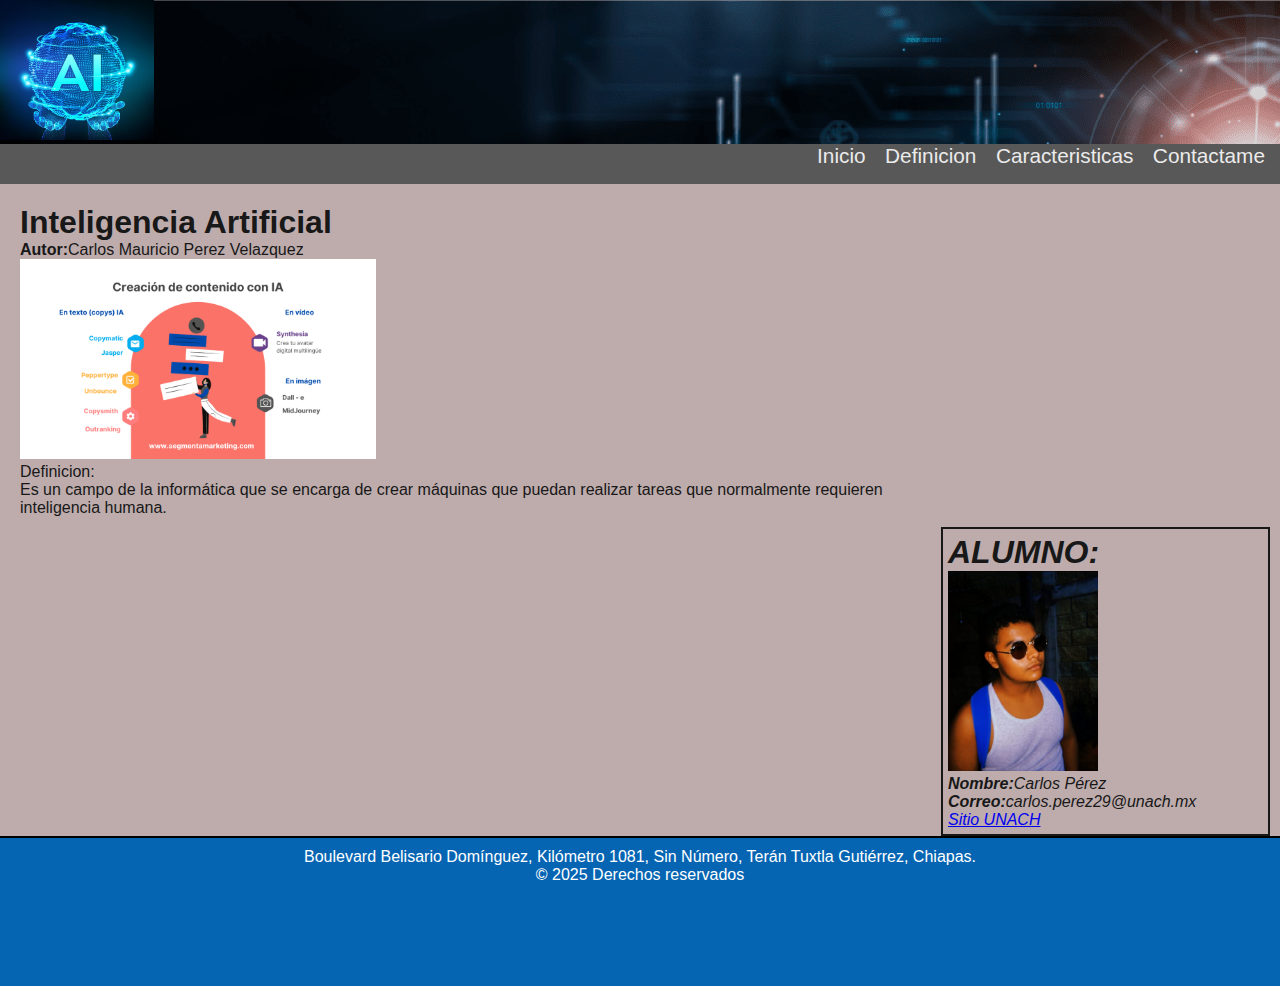
==== index.html @ 7f8d62fd "primer ajuste" ====
<!DOCTYPE html>
<html lang="en">
<head>
    <meta charset="UTF-8">
    <meta name="viewport" content="width=device-width, initial-scale=1.0">
    <title>Inteligencia Artificial</title>
    <link rel="stylesheet" href="css/style.css">
</head>
<body>
    <header><!--encabezado-->
        <div id="titulo">
            <img src="img/Logo.jpg" alt="mi logo" id="logo">
        </div>
        <nav>
            <ul>
                <li><a href="index.html">Inicio</a></li>
                <li><a href="definicion.html">Definicion</a></li>
                <li><a href="caracteristicas.html">Caracteristicas</a></li>
                <li><a href="contacto.html">Contactame</a></li>
            </ul>
        </nav> <!--menu-->
    </header>
    <article>
        <section>
            <h1>Inteligencia Artificial</h1>
            <p><strong>Autor:</strong>Carlos Mauricio Perez Velazquez</p>
            <div>
                <img src="img/contenido.png">
                <p><span>Definicion:</span></p>
            </div>
            <p>
                Es un campo de la informática que se encarga de crear máquinas que puedan realizar tareas que normalmente requieren inteligencia humana. 
            </p>
        </section>
        <aside>
            <h1>ALUMNO:</h1>
            <p id="alumnoperfil"><img src="img/perfil.jpg" alt="Perfil"></p>
            <p><strong>Nombre:</strong>Carlos Pérez</p>
            <p><strong>Correo:</strong>carlos.perez29@unach.mx</p>
            <p><a href="https://www.unach.mx/">Sitio UNACH</a></p>
        </aside>
    </article>
    <footer>
        <p>Boulevard Belisario Domínguez, Kilómetro 1081, Sin Número, Terán Tuxtla Gutiérrez, Chiapas.</p>
        <p>&copy; 2025 Derechos reservados</p>
    </footer><!--pie de pagina-->
</body>
</html>
---- css/style.css ----
*{
    margin: 0%;
    padding: 0%;
}
body
{
    position: relative;
    background-color: #beacac;
    font-family: 'Trebuchet', Arial, sans-serif;
    color: #181818;

}
header
{
    background: url(/img/Banner.png);
}
header h1
{
    font-family: 'Comic Sans MS';
    font-size: 2.5em;
    font-weight: normal;
}
#titulo
{
    display: inline-block;
}
#logo, header h1
{
    display: inline-block;
    margin-bottom: 0px;
    height: 140px;
}
nav
{
    display: inline-block;
    width: 100%;
    height: 40px;
    text-align: right;
    background-color: rgb(88, 88, 88);
}
nav ul
{
    list-style-type: none;
}
nav li
{
    display: inline-block;
    margin-right: 15px;
}
nav a
{
    font-family: 'Segoe UI', Tahoma, Geneva, Verdana, sans-serif;
    font-size: 1.3em;
    color: #ebebeb;
    padding-bottom: 3px;
    text-decoration: none;
}
nav a:hover
{
    color: #f78d14;
    border-bottom: 3px solid #56ef75;
}
img{
    height: 200px;
}
article{
    padding: 10px;
}
section{
    padding: 10px;
    margin-left: auto;
    margin-right: auto;
    float: left;
    width: 75%;
}
aside{
    padding: 5px;
    font-style: italic;
    float: right;
    width: 25%;
    border: 2px solid;
}
footer{
    float: left;
    position: relative;
    bottom: 0;
    width: 100%;
    height: 150px;
    box-sizing: border-box;
    border-top: 2px solid #000;
    background-color: #0665b3;
    color: white;
    text-align: center;
    padding-top: 10px;
}
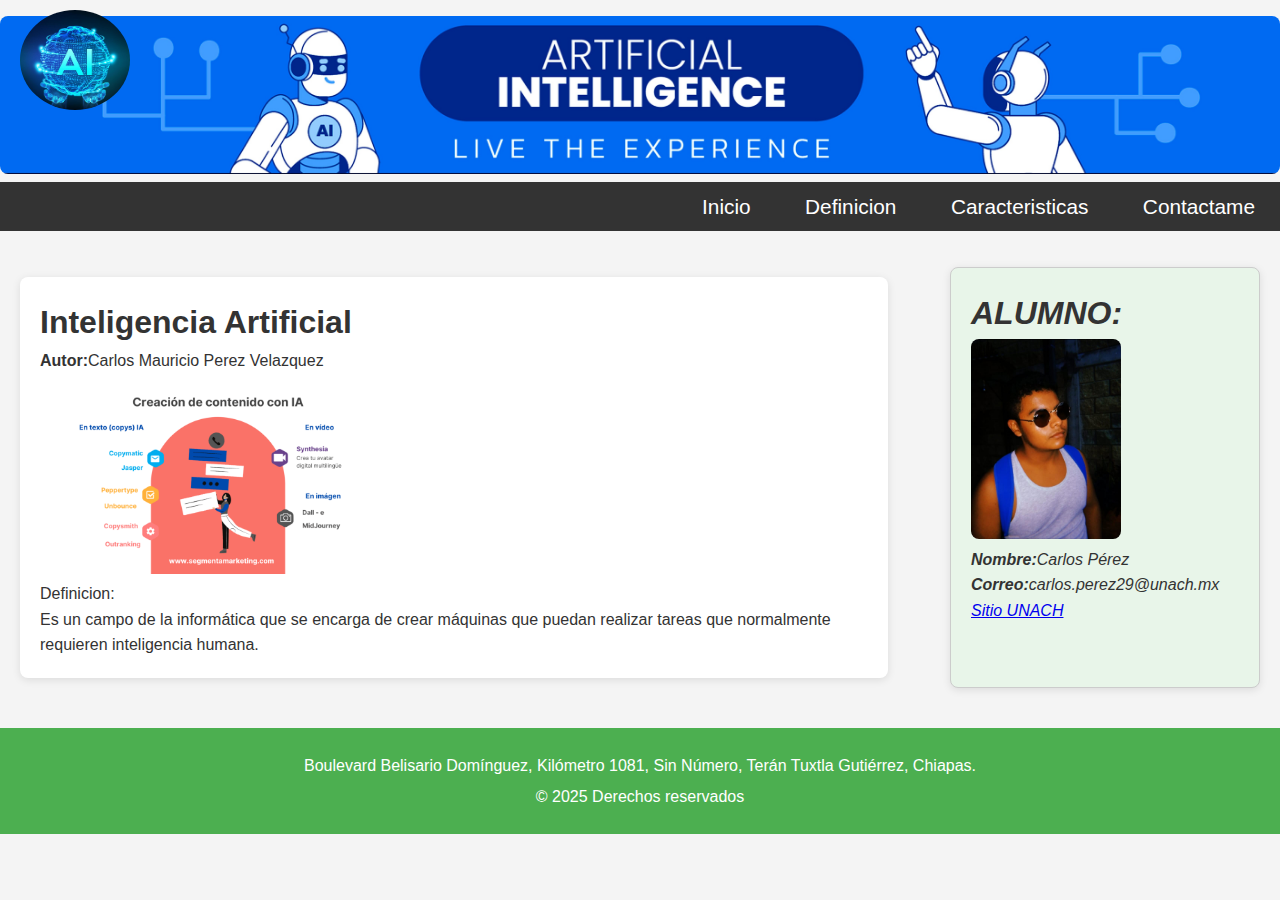
==== commit dbd86bbe: "haciendo ajustes en cuanto al banner" ====
--- a/index.html
+++ b/index.html
@@ -8,6 +8,7 @@
 </head>
 <body>
     <header><!--encabezado-->
+        <img src="img/banner3.jpg" alt="encabezado">
         <div id="titulo">
             <img src="img/Logo.jpg" alt="mi logo" id="logo">
         </div>
--- a/css/style.css
+++ b/css/style.css
@@ -1,95 +1,139 @@
-*{
-    margin: 0%;
-    padding: 0%;
+/* Reset básico */
+* {
+    margin: 0;
+    padding: 0;
+    box-sizing: border-box;
 }
-body
-{
+
+body {
     position: relative;
-    background-color: #beacac;
-    font-family: 'Trebuchet', Arial, sans-serif;
-    color: #181818;
+    background-color: #f4f4f4;
+    font-family: 'Trebuchet MS', Arial, sans-serif;
+    color: #333;
+    line-height: 1.6;
+}
 
+header {
+    position: relative;
+    text-align: center;
+    padding: 1rem 0;
 }
-header
-{
-    background: url(/img/Banner.png);
+
+header img {
+    width: 100%;
+    height: auto;
+    object-fit: cover; 
+    max-height: 250px; 
 }
-header h1
-{
-    font-family: 'Comic Sans MS';
-    font-size: 2.5em;
-    font-weight: normal;
+
+#titulo {
+    position: absolute;
+    top: 10px;
+    left: 10px;
+    display: flex;
+    align-items: center;
+    justify-content: flex-start;
+    padding-left: 10px;
 }
-#titulo
-{
-    display: inline-block;
+
+#logo {
+    height: 100px; 
+    border-radius: 50%;
+    margin-right: 10px;
 }
-#logo, header h1
-{
-    display: inline-block;
-    margin-bottom: 0px;
-    height: 140px;
+
+nav {
+    background-color: #333;
+    text-align: right;
+    padding: 0.5rem 0;
 }
-nav
-{
-    display: inline-block;
-    width: 100%;
-    height: 40px;
-    text-align: right;
-    background-color: rgb(88, 88, 88);
+
+nav ul {
+    list-style: none;
 }
-nav ul
-{
-    list-style-type: none;
+
+nav li {
+    display: inline;
+    margin: 0 15px;
 }
-nav li
-{
-    display: inline-block;
-    margin-right: 15px;
-}
-nav a
-{
+
+nav a {
     font-family: 'Segoe UI', Tahoma, Geneva, Verdana, sans-serif;
     font-size: 1.3em;
-    color: #ebebeb;
-    padding-bottom: 3px;
+    color: #fff;
     text-decoration: none;
+    padding: 5px 10px;
+    transition: color 0.3s, border-bottom 0.3s;
 }
-nav a:hover
-{
-    color: #f78d14;
-    border-bottom: 3px solid #56ef75;
+
+nav a:hover {
+    color: #4CAF50;
+    border-bottom: 2px solid #4CAF50;
 }
-img{
+
+img {
     height: 200px;
+    max-width: 100%;
+    border-radius: 8px;
 }
-article{
-    padding: 10px;
+
+article {
+    display: flex;
+    flex-wrap: wrap;
+    justify-content: space-between;
+    padding: 20px;
 }
-section{
-    padding: 10px;
-    margin-left: auto;
-    margin-right: auto;
-    float: left;
-    width: 75%;
+
+section {
+    background: #fff;
+    padding: 20px;
+    margin: 10px 0;
+    border-radius: 8px;
+    width: 70%;
+    box-shadow: 0 2px 8px rgba(0, 0, 0, 0.1);
 }
-aside{
-    padding: 5px;
+
+aside {
+    background: #e8f5e9;
+    padding: 20px;
     font-style: italic;
-    float: right;
     width: 25%;
-    border: 2px solid;
+    border: 1px solid #ccc;
+    border-radius: 8px;
+    box-shadow: 0 2px 8px rgba(0, 0, 0, 0.1);
 }
-footer{
-    float: left;
-    position: relative;
-    bottom: 0;
-    width: 100%;
-    height: 150px;
-    box-sizing: border-box;
-    border-top: 2px solid #000;
-    background-color: #0665b3;
+
+footer {
+    background-color: #4CAF50;
     color: white;
     text-align: center;
-    padding-top: 10px;
-}+    padding: 20px 0;
+    margin-top: 20px;
+}
+
+footer p {
+    margin: 5px 0;
+}
+
+@media (max-width: 768px) {
+    article {
+        flex-direction: column;
+        align-items: center;
+    }
+
+    section, aside {
+        width: 90%;
+    }
+
+    header img {
+        max-height: 200px; /* Ajusta la altura máxima para pantallas más pequeñas */
+    }
+
+    #titulo {
+        top: 5px;
+    }
+
+    #logo {
+        height: 60px; /* Reduce el tamaño del logo en pantallas pequeñas */
+    }
+}
